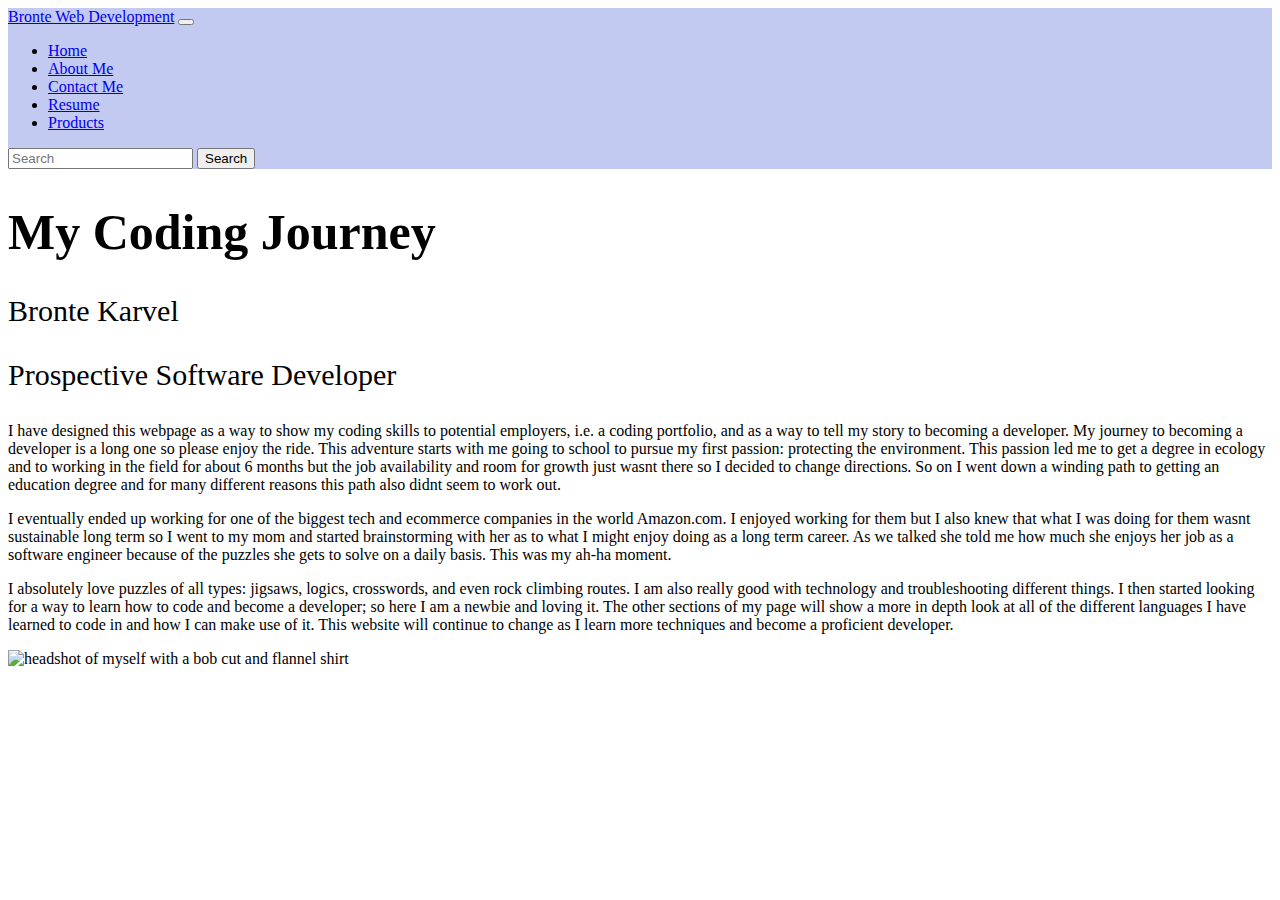
==== about-me.html @ af1ffb55 "Update about-me.html" ====
<!DOCTYPE html>
<html lang="en">
<head>
    <meta charset="UTF-8">
    <meta name="viewport" content="width=device-width, initial-scale=1.0">
    <meta name="keywords" content="Bronte, coding, portfolio, about-me, software, developer">
    <title>About Me</title>
    <link rel="stylesheet" type="text/css" href="mywebsite/css/mywebsite.css">
  <!-- link bootstrap css here -->
    <link href="https://cdn.jsdelivr.net/npm/bootstrap@5.2.3/dist/css/bootstrap.min.css" rel="stylesheet" integrity="sha384-rbsA2VBKQhggwzxH7pPCaAqO46MgnOM80zW1RWuH61DGLwZJEdK2Kadq2F9CUG65" crossorigin="anonymous">  
  <!-- add js scriptlinks -->
<script src="https://cdn.jsdelivr.net/npm/bootstrap@5.2.3/dist/js/bootstrap.bundle.min.js" integrity="sha384-kenU1KFdBIe4zVF0s0G1M5b4hcpxyD9F7jL+jjXkk+Q2h455rYXK/7HAuoJl+0I4" crossorigin="anonymous"></script>  <script src="https://cdnjs.cloudflare.com/ajax/libs/twitter-bootstrap/3.3.7/js/bootstrap.min.js"></script>

    <script type="text/javascript" src="mywebsite/javascript/bootstrap.js"></script>
</head>
<body>
    <nav class="navbar navbar-expand-lg" style="background-color: rgba(10, 42, 199, 0.251);">
        <div class="container-fluid" >
          <a class="navbar-brand" href="#">Bronte Web Development</a>
          <button class="navbar-toggler" type="button" data-bs-toggle="collapse" data-bs-target="#navbarSupportedContent" aria-controls="navbarSupportedContent" aria-expanded="false" aria-label="Toggle navigation">
            <span class="navbar-toggler-icon"></span>
          </button>
          <div class="collapse navbar-collapse" id="navbarSupportedContent">
            <ul class="navbar-nav me-auto mb-2 mb-lg-0">
                <li class="nav-item">
                    <a class="nav-link" href="mywebsite/index.html">Home</a>
                </li>
                <li class="nav-item">
                    <a class="nav-link active" aria-current="page" href="mywebsite/about-me.html">About Me</a>
                </li>
                <li class="nav-item">
                    <a class="nav-link" href="mywebsite/contact-me.html">Contact Me</a>
                </li>
                <li class="nav-item">
                    <a class="nav-link" href="mywebsite/resume.html">Resume</a>
                </li>
                <li class="nav-item">
                    <a class="nav-link" href="mywebsite/products.html">Products</a>
                </li>
            </ul>
            <form class="d-flex" role="search">
              <input class="form-control me-2" type="search" placeholder="Search" aria-label="Search">
              <button class="btn btn-outline-dark" type="submit">Search</button>
            </form>
          </div>
        </div>
      </nav>
      <div class="wrapper">
        <div class="grid-container">
          <header class="grid-item header">
            <h1 style="font-size: 50px;"><strong>My Coding Journey</strong></h4>
              <p style="font-size:30px; color:light purple">Bronte Karvel</p>
              <p style="font-size:30px;">Prospective Software Developer</p>
          </header>
          <main class="grid-item main">
            <p class="para">I have designed this webpage as a way to show my coding skills to potential employers, i.e. a coding portfolio, and as a way to tell my story to becoming a developer. My journey to becoming a developer is a long one so please enjoy the ride. This adventure starts with me going to school to pursue my first passion: protecting the environment. This passion led me to get a degree in ecology and to working in the field for about 6 months but the job availability and room for growth just wasnt there so I decided to change directions. So on I went down a winding path to getting an education degree and for many different reasons this path also didnt seem to work out.</p>
            <p class="para">I eventually ended up working for one of the biggest tech and ecommerce companies in the world Amazon.com. I enjoyed working for them but I also knew that what I was doing for them wasnt sustainable long term so I went to my mom and started brainstorming with her as to what I might enjoy doing as a long term career. As we talked she told me how much she enjoys her job as a software engineer because of the puzzles she gets to solve on a daily basis. This was my ah-ha moment.</p>
            <p class="para">I absolutely love puzzles of all types: jigsaws, logics, crosswords, and even rock climbing routes. I am also really good with technology and troubleshooting different things. I then started looking for a way to learn how to code and become a developer; so here I am a newbie and loving it. The other sections of my page will show a more in depth look at all of the different languages I have learned to code in and how I can make use of it. This website will continue to change as I learn more techniques and become a proficient developer.</p>
          </main>
          <aside class="grid-item aside-two">
            <img src="my_website/media/mehead.JPG" alt="headshot of myself with a bob cut and flannel shirt" class="fade-in">
          </aside>
          <footer>
            <!-- copyright data here -->
          </footer>
</body>
</html>
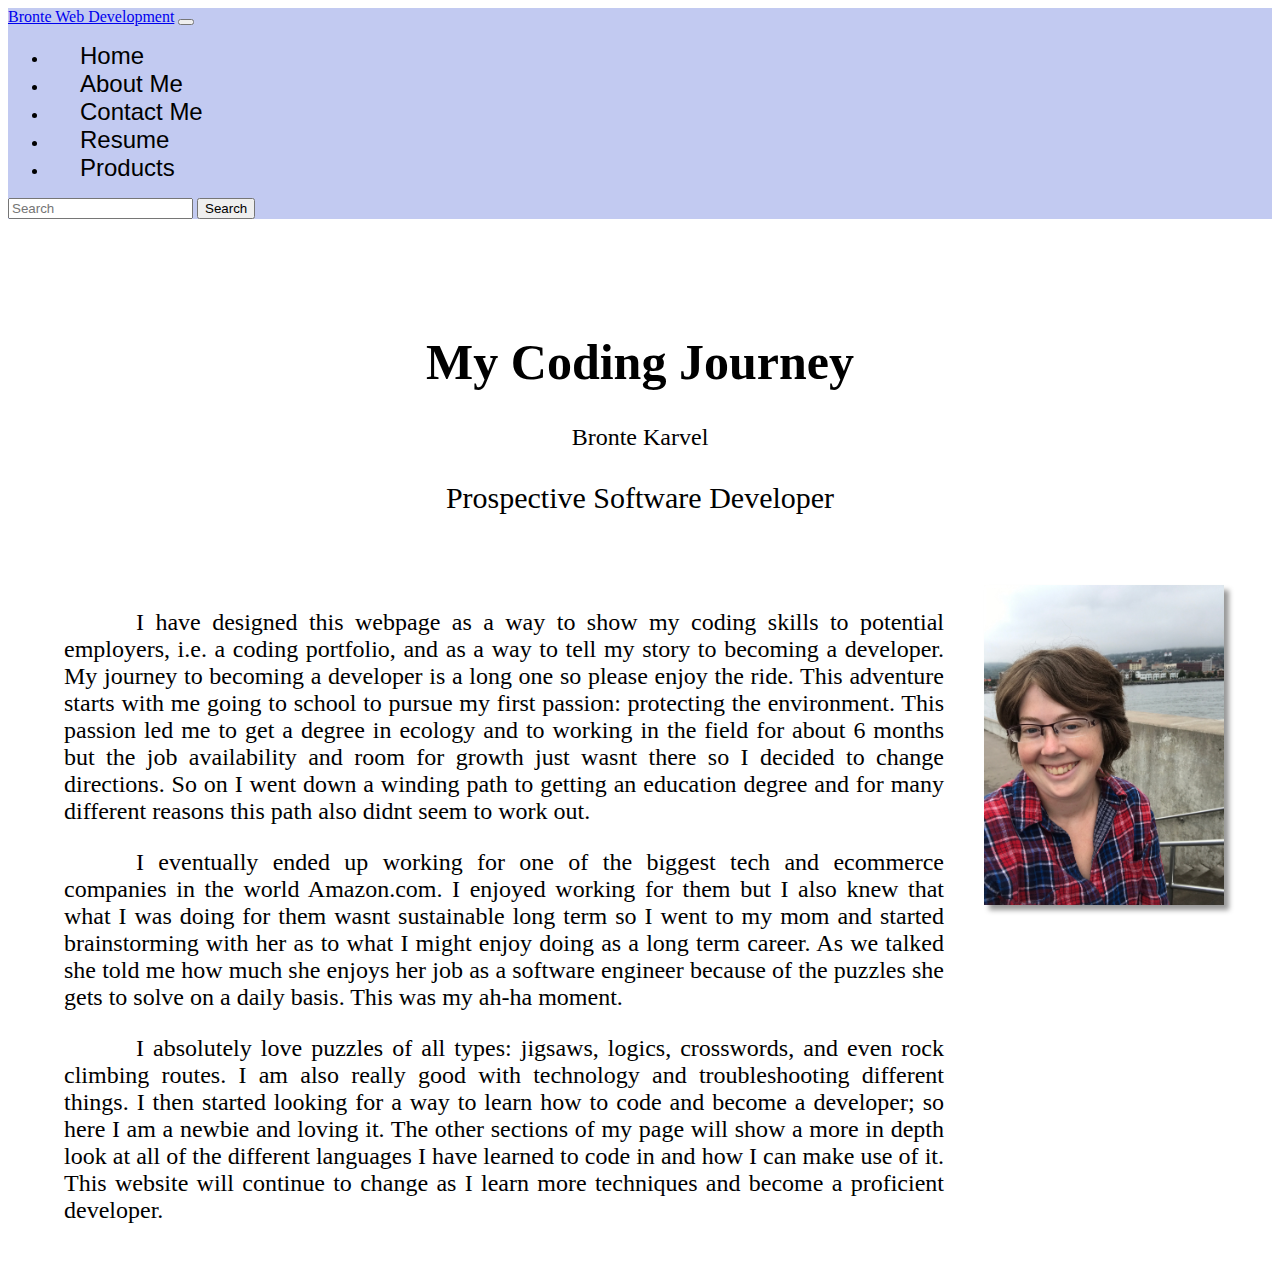
==== commit e28fc06b: "third update html" ====
--- a/about-me.html
+++ b/about-me.html
@@ -5,13 +5,12 @@
     <meta name="viewport" content="width=device-width, initial-scale=1.0">
     <meta name="keywords" content="Bronte, coding, portfolio, about-me, software, developer">
     <title>About Me</title>
-    <link rel="stylesheet" type="text/css" href="mywebsite/css/mywebsite.css">
+    <link rel="stylesheet" type="text/css" href="css/mywebsite.css">
   <!-- link bootstrap css here -->
     <link href="https://cdn.jsdelivr.net/npm/bootstrap@5.2.3/dist/css/bootstrap.min.css" rel="stylesheet" integrity="sha384-rbsA2VBKQhggwzxH7pPCaAqO46MgnOM80zW1RWuH61DGLwZJEdK2Kadq2F9CUG65" crossorigin="anonymous">  
   <!-- add js scriptlinks -->
-<script src="https://cdn.jsdelivr.net/npm/bootstrap@5.2.3/dist/js/bootstrap.bundle.min.js" integrity="sha384-kenU1KFdBIe4zVF0s0G1M5b4hcpxyD9F7jL+jjXkk+Q2h455rYXK/7HAuoJl+0I4" crossorigin="anonymous"></script>  <script src="https://cdnjs.cloudflare.com/ajax/libs/twitter-bootstrap/3.3.7/js/bootstrap.min.js"></script>
-
-    <script type="text/javascript" src="mywebsite/javascript/bootstrap.js"></script>
+  <script src="https://cdn.jsdelivr.net/npm/bootstrap@5.2.3/dist/js/bootstrap.bundle.min.js" integrity="sha384-kenU1KFdBIe4zVF0s0G1M5b4hcpxyD9F7jL+jjXkk+Q2h455rYXK/7HAuoJl+0I4" crossorigin="anonymous"></script>  <script src="https://cdnjs.cloudflare.com/ajax/libs/twitter-bootstrap/3.3.7/js/bootstrap.min.js"></script>
+  <script type="text/javascript" src="javascript/bootstrap.js"></script>
 </head>
 <body>
     <nav class="navbar navbar-expand-lg" style="background-color: rgba(10, 42, 199, 0.251);">
@@ -23,19 +22,19 @@
           <div class="collapse navbar-collapse" id="navbarSupportedContent">
             <ul class="navbar-nav me-auto mb-2 mb-lg-0">
                 <li class="nav-item">
-                    <a class="nav-link" href="mywebsite/index.html">Home</a>
+                    <a class="nav-link" href="index.html">Home</a>
                 </li>
                 <li class="nav-item">
-                    <a class="nav-link active" aria-current="page" href="mywebsite/about-me.html">About Me</a>
+                    <a class="nav-link active" aria-current="page" href="about-me.html">About Me</a>
                 </li>
                 <li class="nav-item">
-                    <a class="nav-link" href="mywebsite/contact-me.html">Contact Me</a>
+                    <a class="nav-link" href="contact-me.html">Contact Me</a>
                 </li>
                 <li class="nav-item">
-                    <a class="nav-link" href="mywebsite/resume.html">Resume</a>
+                    <a class="nav-link" href="resume.html">Resume</a>
                 </li>
                 <li class="nav-item">
-                    <a class="nav-link" href="mywebsite/products.html">Products</a>
+                    <a class="nav-link" href="products.html">Products</a>
                 </li>
             </ul>
             <form class="d-flex" role="search">
@@ -49,7 +48,7 @@
         <div class="grid-container">
           <header class="grid-item header">
             <h1 style="font-size: 50px;"><strong>My Coding Journey</strong></h4>
-              <p style="font-size:30px; color:light purple">Bronte Karvel</p>
+              <p style="font-size:30px; color:rgb(245, 181, 245)"><p>Bronte Karvel</p>
               <p style="font-size:30px;">Prospective Software Developer</p>
           </header>
           <main class="grid-item main">
@@ -58,7 +57,7 @@
             <p class="para">I absolutely love puzzles of all types: jigsaws, logics, crosswords, and even rock climbing routes. I am also really good with technology and troubleshooting different things. I then started looking for a way to learn how to code and become a developer; so here I am a newbie and loving it. The other sections of my page will show a more in depth look at all of the different languages I have learned to code in and how I can make use of it. This website will continue to change as I learn more techniques and become a proficient developer.</p>
           </main>
           <aside class="grid-item aside-two">
-            <img src="my_website/media/mehead.JPG" alt="headshot of myself with a bob cut and flannel shirt" class="fade-in">
+            <img src="media/mehead.JPG" alt="headshot of myself with a bob cut and flannel shirt" class="fade-in">
           </aside>
           <footer>
             <!-- copyright data here -->
--- a/css/mywebsite.css
+++ b/css/mywebsite.css
@@ -0,0 +1,98 @@
+.background:not(.nav-link) {
+  background: #e1fcff;
+  background: linear-gradient(to bottom, #e1fcff, #fcfcfc);
+}
+
+.sign-up {
+  font-family: "Franklin Gothic Medium", "Arial Narrow", "Arial", "sans-serif";
+}
+
+.nav-link {
+  font-size: 1.5rem;
+  font-family: "Franklin Gothic Medium", "Arial Narrow", "Arial", "sans-serif";
+  padding: 1rem;
+  margin: 1rem;
+  color: black;
+  text-decoration: none;
+}
+.nav-link:active {
+  text-decoration-line: underline;
+}
+.nav-link:hover {
+  background-color: rgba(181, 183, 172, 0.377);
+}
+
+img {
+  float: right;
+  box-shadow: 5px 5px 5px #999;
+  max-width: 10em;
+}
+
+.fade-in {
+  animation: fadeIn ease 15s;
+  -webkit-animation: fadeIn ease 15s;
+  -moz-animation: fadeIn ease 15s;
+  -o-animation: fadeIn ease 15s;
+  -ms-animation: fadeIn ease 15s;
+}
+
+@keyframes fadeIn {
+  0% {
+    opacity: 0;
+  }
+  100% {
+    opacity: 1;
+  }
+}
+.header {
+  text-align: center;
+  grid-area: header;
+}
+
+.main {
+  grid-area: main;
+}
+
+.para {
+  text-indent: 3em;
+  text-align: justify;
+}
+
+.aside-two {
+  grid-area: aside-two;
+}
+
+.footer {
+  grid-area: footer;
+}
+
+.wrapper {
+  width: min(100% - 2rem, 1200px);
+  margin-inline: auto;
+}
+
+.grid-container {
+  display: grid;
+  grid-template-areas: "header header header header" "aside-one main main aside-two" "footer footer footer footer";
+  min-height: 80vh;
+  margin-top: 4rem;
+  gap: 0.5rem;
+}
+
+.grid-item {
+  font-size: 1.5rem;
+  padding: 1rem;
+  font-family: Georgia, "Times New Roman", Times, serif;
+}
+
+@media (prefers-reduced-motion: reduce) {
+  .fade-in {
+    animation: none;
+  }
+}
+@media (max-width: 650px) {
+  .grid-container {
+    display: grid;
+    grid-template-areas: "header" "aside-two" "main" "main" "main" "footer";
+  }
+}/*# sourceMappingURL=mywebsite.css.map */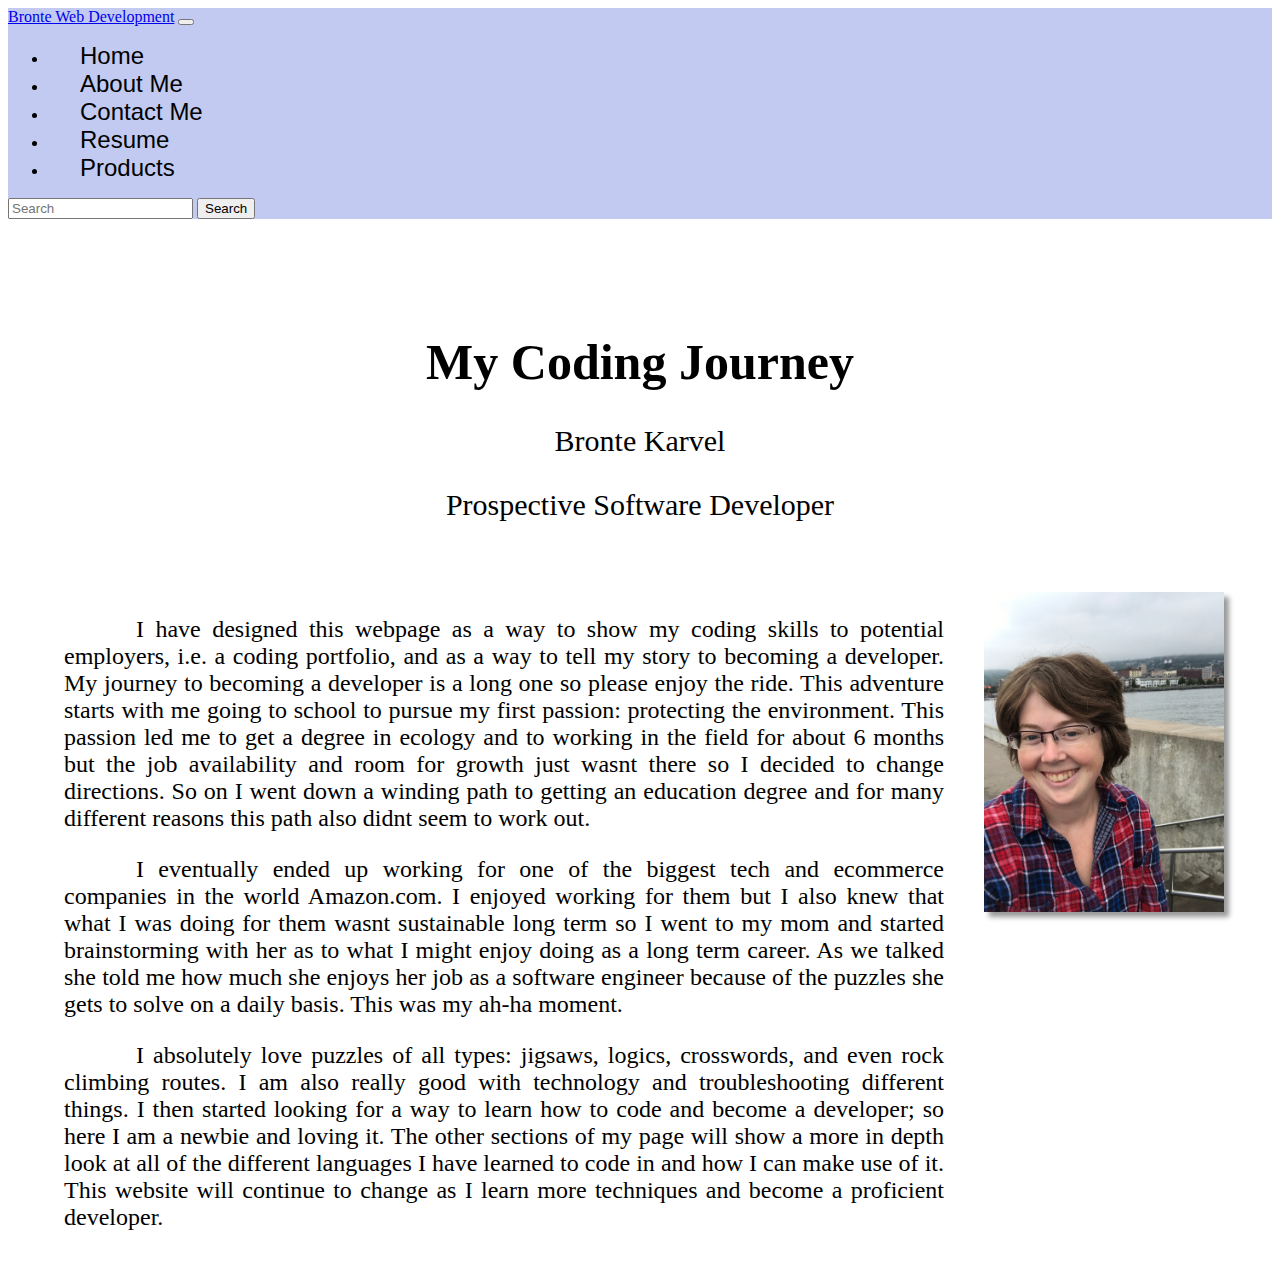
==== commit 0b081faf: "Merge branch 'main' of https://github.com/brit293/mywebsite <link rel="stylesheet" type="text/css" h" ====
--- a/about-me.html
+++ b/about-me.html
@@ -48,8 +48,8 @@
         <div class="grid-container">
           <header class="grid-item header">
             <h1 style="font-size: 50px;"><strong>My Coding Journey</strong></h4>
-              <p style="font-size:30px; color:rgb(245, 181, 245)"><p>Bronte Karvel</p>
-              <p style="font-size:30px;">Prospective Software Developer</p>
+              <p style="font-size:30px; color:light purple">Bronte Karvel</p>
+              <p style="font-size:30px; color:light purple">Prospective Software Developer</p>
           </header>
           <main class="grid-item main">
             <p class="para">I have designed this webpage as a way to show my coding skills to potential employers, i.e. a coding portfolio, and as a way to tell my story to becoming a developer. My journey to becoming a developer is a long one so please enjoy the ride. This adventure starts with me going to school to pursue my first passion: protecting the environment. This passion led me to get a degree in ecology and to working in the field for about 6 months but the job availability and room for growth just wasnt there so I decided to change directions. So on I went down a winding path to getting an education degree and for many different reasons this path also didnt seem to work out.</p>
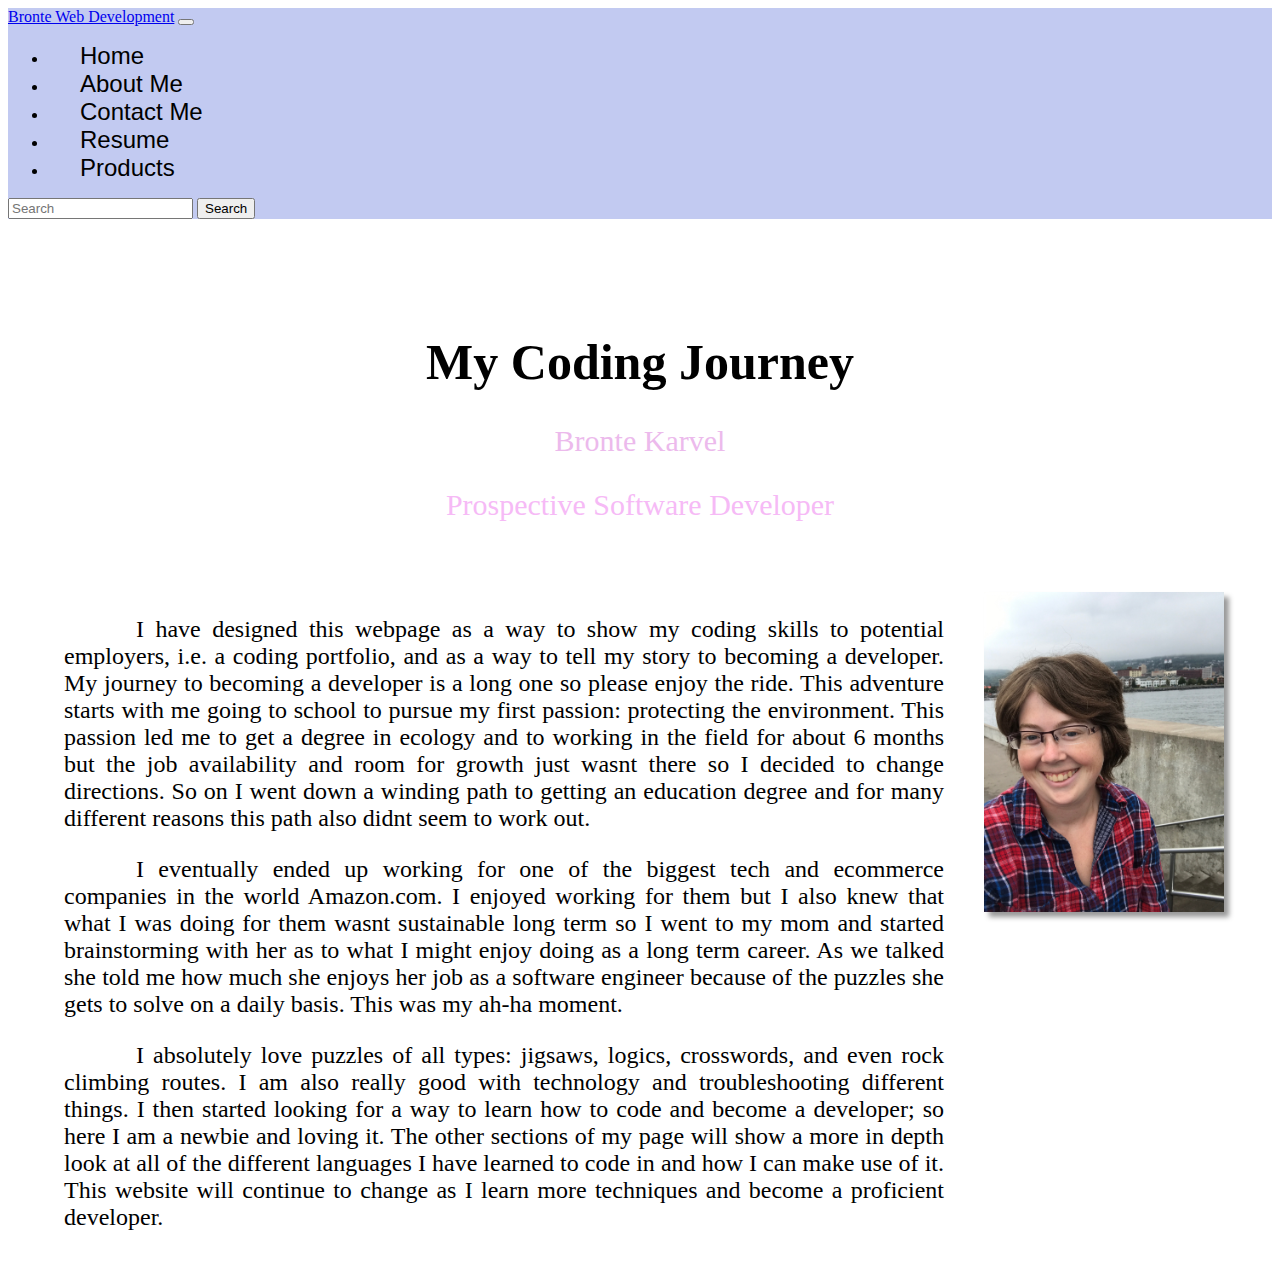
==== commit 9e543bd8: "update about-me html second" ====
--- a/about-me.html
+++ b/about-me.html
@@ -48,8 +48,8 @@
         <div class="grid-container">
           <header class="grid-item header">
             <h1 style="font-size: 50px;"><strong>My Coding Journey</strong></h4>
-              <p style="font-size:30px; color:light purple">Bronte Karvel</p>
-              <p style="font-size:30px; color:light purple">Prospective Software Developer</p>
+              <p style="font-size:30px; color: rgb(236, 186, 236)">Bronte Karvel</p>
+              <p style="font-size:30px; color:rgb(246, 186, 246)">Prospective Software Developer</p>
           </header>
           <main class="grid-item main">
             <p class="para">I have designed this webpage as a way to show my coding skills to potential employers, i.e. a coding portfolio, and as a way to tell my story to becoming a developer. My journey to becoming a developer is a long one so please enjoy the ride. This adventure starts with me going to school to pursue my first passion: protecting the environment. This passion led me to get a degree in ecology and to working in the field for about 6 months but the job availability and room for growth just wasnt there so I decided to change directions. So on I went down a winding path to getting an education degree and for many different reasons this path also didnt seem to work out.</p>
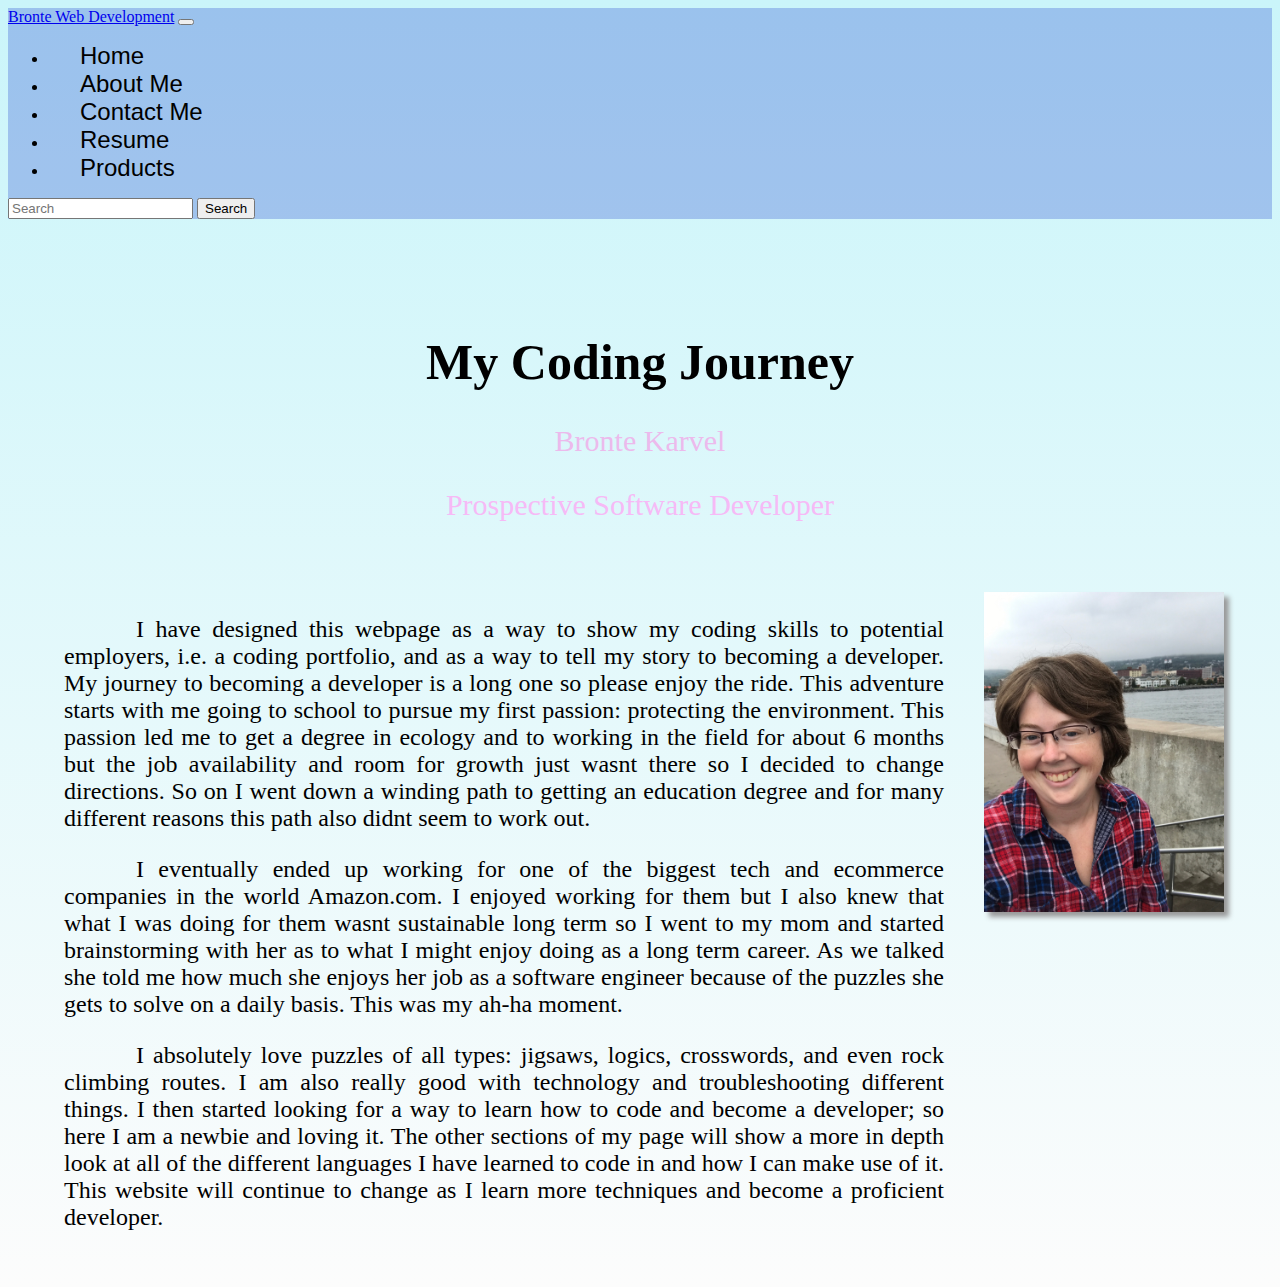
==== commit 1bb24daa: "about-me style update" ====
--- a/about-me.html
+++ b/about-me.html
@@ -12,7 +12,7 @@
   <script src="https://cdn.jsdelivr.net/npm/bootstrap@5.2.3/dist/js/bootstrap.bundle.min.js" integrity="sha384-kenU1KFdBIe4zVF0s0G1M5b4hcpxyD9F7jL+jjXkk+Q2h455rYXK/7HAuoJl+0I4" crossorigin="anonymous"></script>  <script src="https://cdnjs.cloudflare.com/ajax/libs/twitter-bootstrap/3.3.7/js/bootstrap.min.js"></script>
   <script type="text/javascript" src="javascript/bootstrap.js"></script>
 </head>
-<body>
+<body class="background" :not>
     <nav class="navbar navbar-expand-lg" style="background-color: rgba(10, 42, 199, 0.251);">
         <div class="container-fluid" >
           <a class="navbar-brand" href="#">Bronte Web Development</a>
--- a/css/mywebsite.css
+++ b/css/mywebsite.css
@@ -1,6 +1,6 @@
 .background:not(.nav-link) {
-  background: #e1fcff;
-  background: linear-gradient(to bottom, #e1fcff, #fcfcfc);
+  background: #caf5fa;
+  background: linear-gradient(to bottom, #caf5fa, #fcfcfc);
 }
 
 .sign-up {
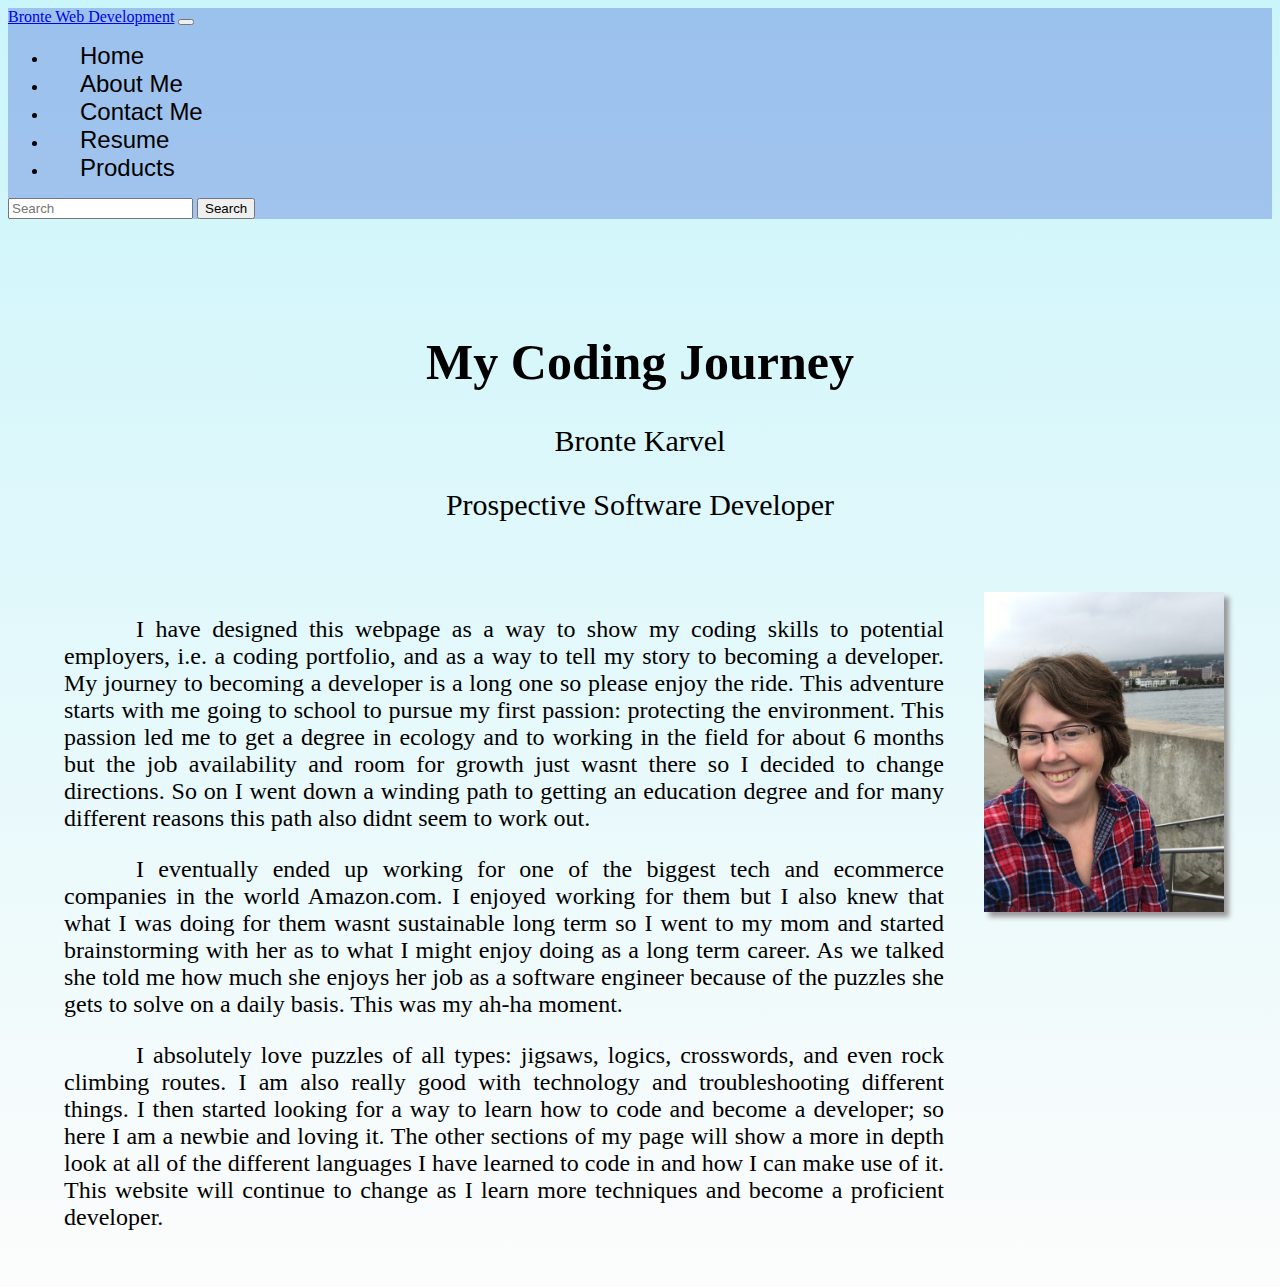
==== commit 1bd191e1: "Update heading color about-me.html" ====
--- a/about-me.html
+++ b/about-me.html
@@ -48,8 +48,8 @@
         <div class="grid-container">
           <header class="grid-item header">
             <h1 style="font-size: 50px;"><strong>My Coding Journey</strong></h4>
-              <p style="font-size:30px; color: rgb(236, 186, 236)">Bronte Karvel</p>
-              <p style="font-size:30px; color:rgb(246, 186, 246)">Prospective Software Developer</p>
+              <p style="font-size:30px;">Bronte Karvel</p>
+              <p style="font-size:30px;">Prospective Software Developer</p>
           </header>
           <main class="grid-item main">
             <p class="para">I have designed this webpage as a way to show my coding skills to potential employers, i.e. a coding portfolio, and as a way to tell my story to becoming a developer. My journey to becoming a developer is a long one so please enjoy the ride. This adventure starts with me going to school to pursue my first passion: protecting the environment. This passion led me to get a degree in ecology and to working in the field for about 6 months but the job availability and room for growth just wasnt there so I decided to change directions. So on I went down a winding path to getting an education degree and for many different reasons this path also didnt seem to work out.</p>
--- a/css/mywebsite.css
+++ b/css/mywebsite.css
@@ -26,6 +26,22 @@
   float: right;
   box-shadow: 5px 5px 5px #999;
   max-width: 10em;
+}
+
+textarea {
+  min-height: 200px;
+  max-height: 400px;
+}
+
+input[type=submit] {
+  background-color: #caf5fa;
+  color: #010101;
+  border: none;
+  border-radius: 4px;
+  cursor: pointer;
+}
+input[type=submit]:hover {
+  background-color: rgba(177, 243, 250, 0.8862745098);
 }
 
 .fade-in {
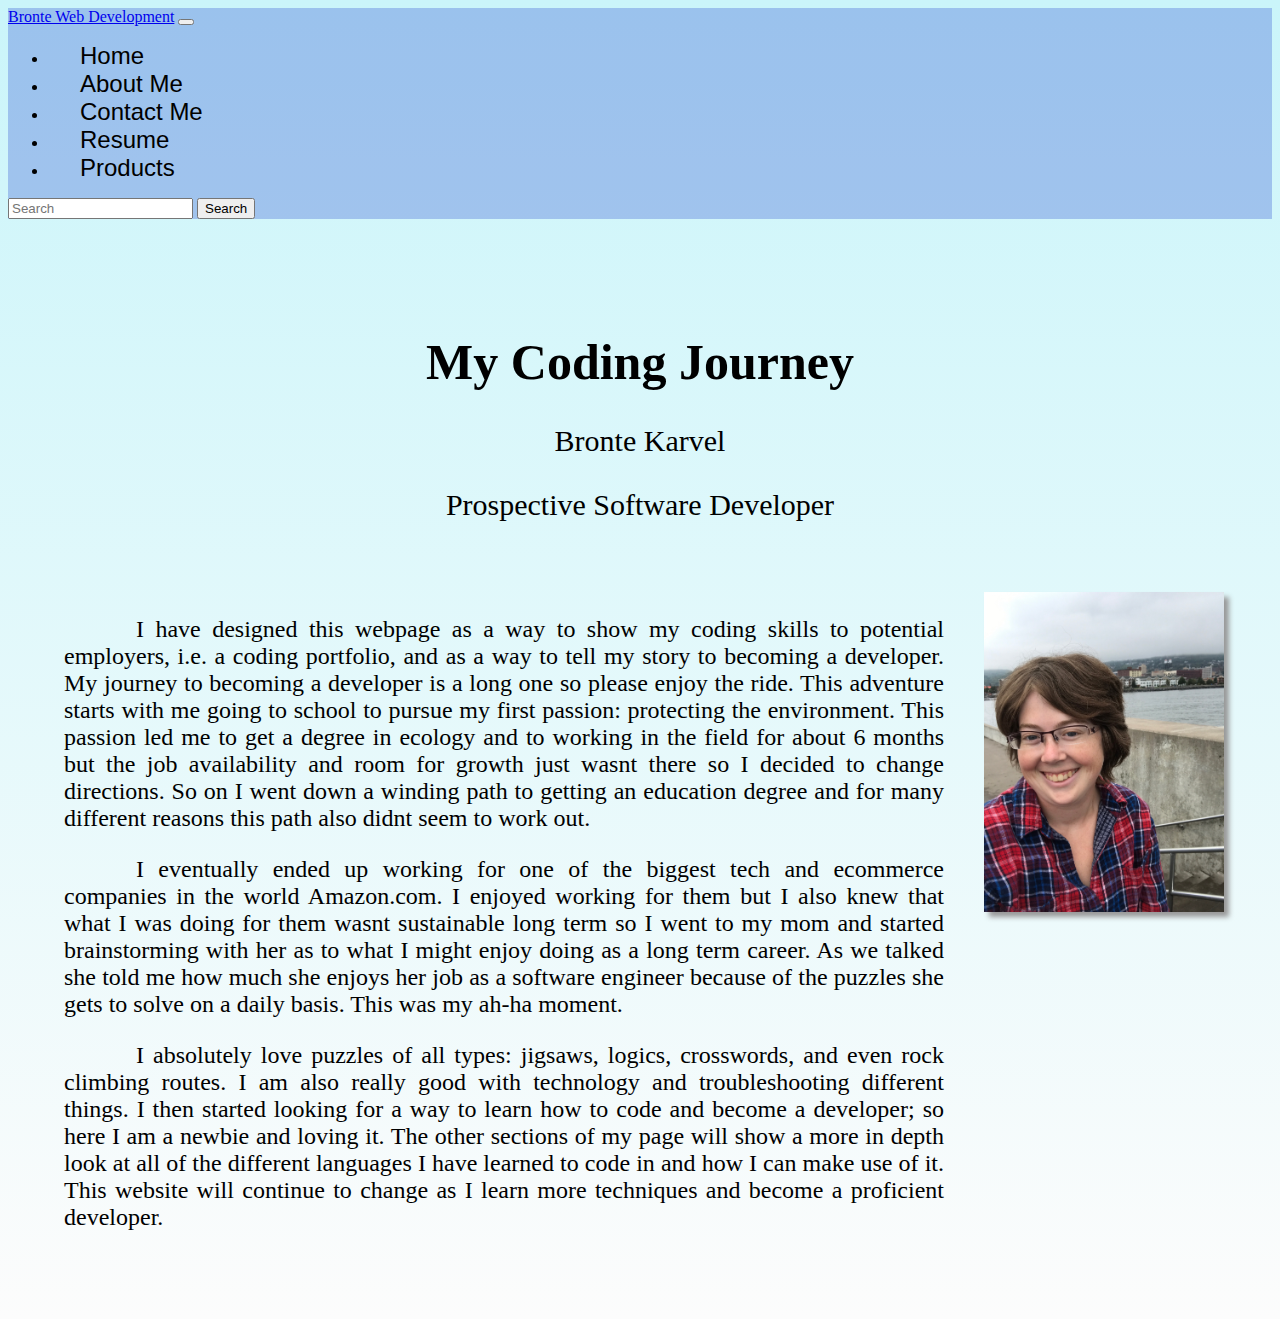
==== commit 72384dd2: "update classes for grid layout" ====
--- a/about-me.html
+++ b/about-me.html
@@ -59,8 +59,10 @@
           <aside class="grid-item aside-two">
             <img src="media/mehead.JPG" alt="headshot of myself with a bob cut and flannel shirt" class="fade-in">
           </aside>
-          <footer>
+          <footer class="grid-item footer">
             <!-- copyright data here -->
           </footer>
+        </div>
+      </div>
 </body>
 </html>
--- a/css/mywebsite.css
+++ b/css/mywebsite.css
@@ -89,7 +89,10 @@
 
 .grid-container {
   display: grid;
-  grid-template-areas: "header header header header" "aside-one main main aside-two" "footer footer footer footer";
+  grid-template-areas: 
+    "header header header header" 
+    "aside-one main main aside-two" 
+    "footer footer footer footer";
   min-height: 80vh;
   margin-top: 4rem;
   gap: 0.5rem;
